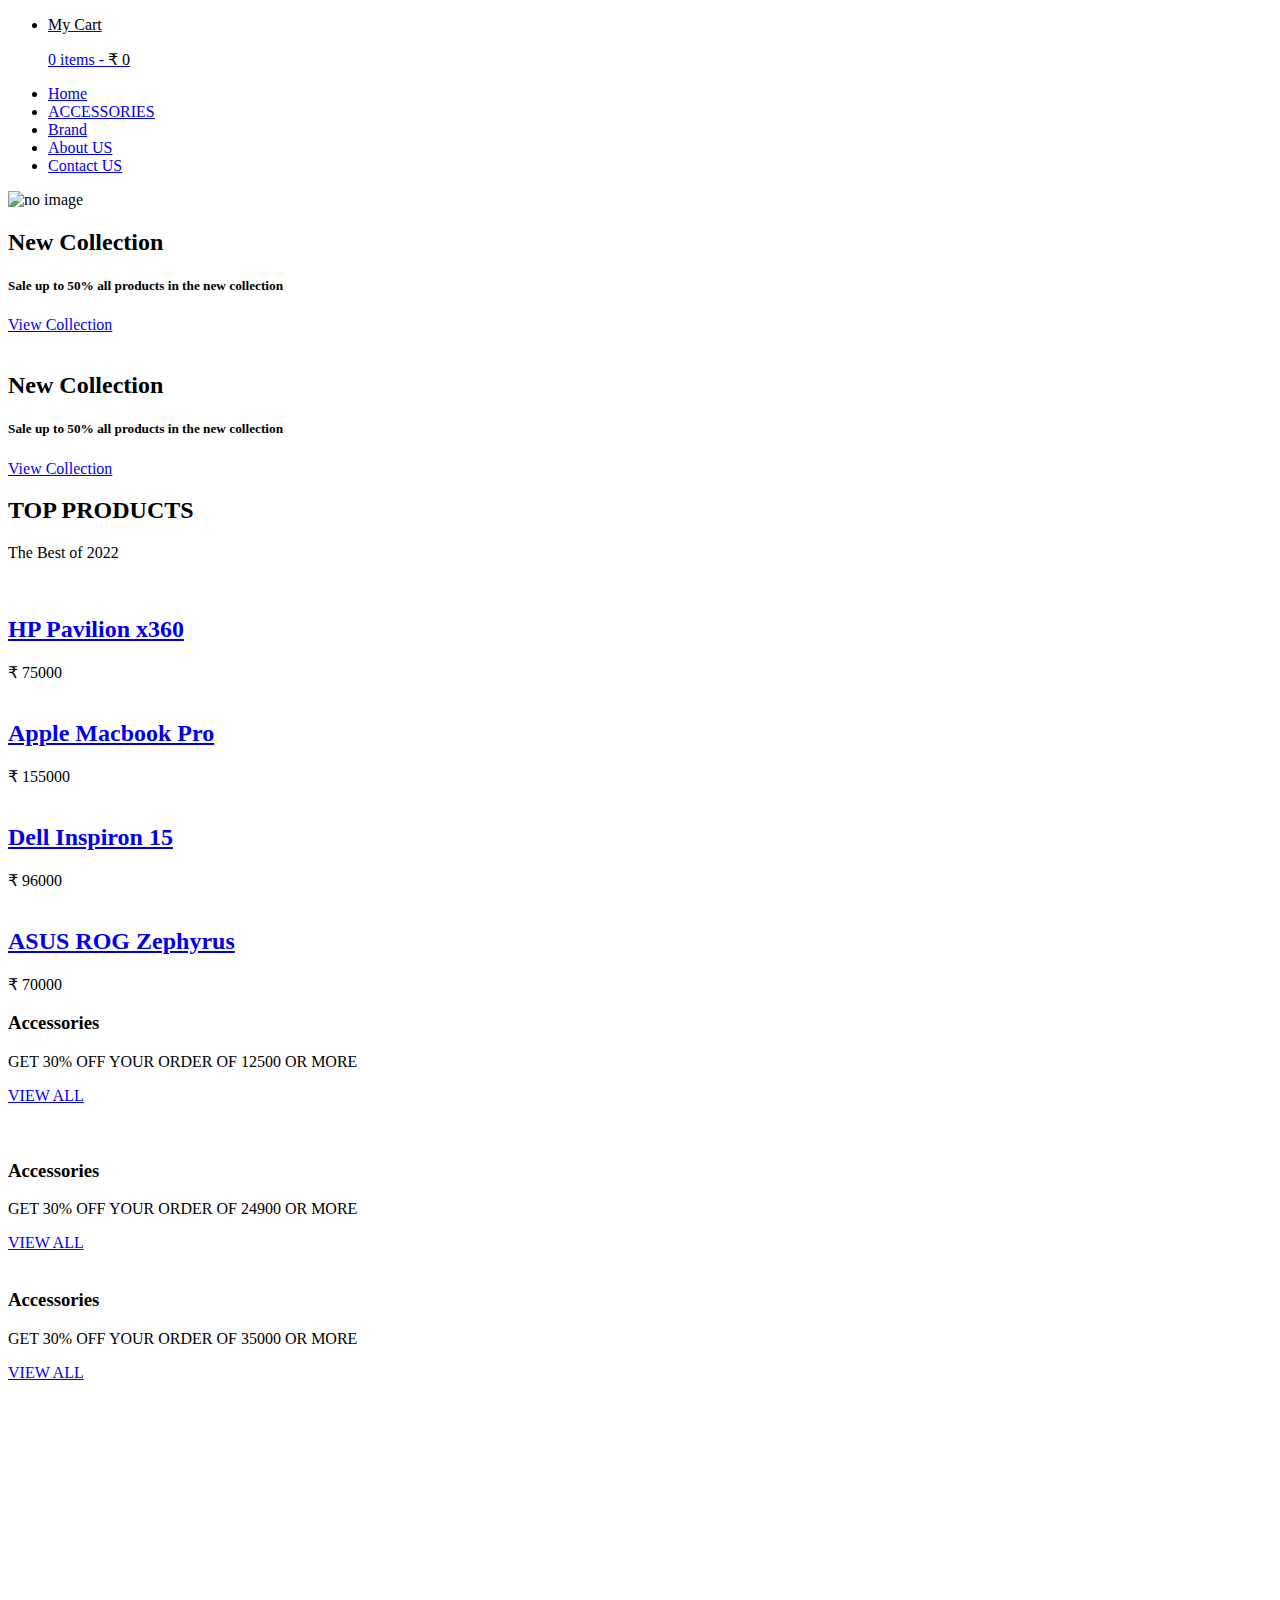
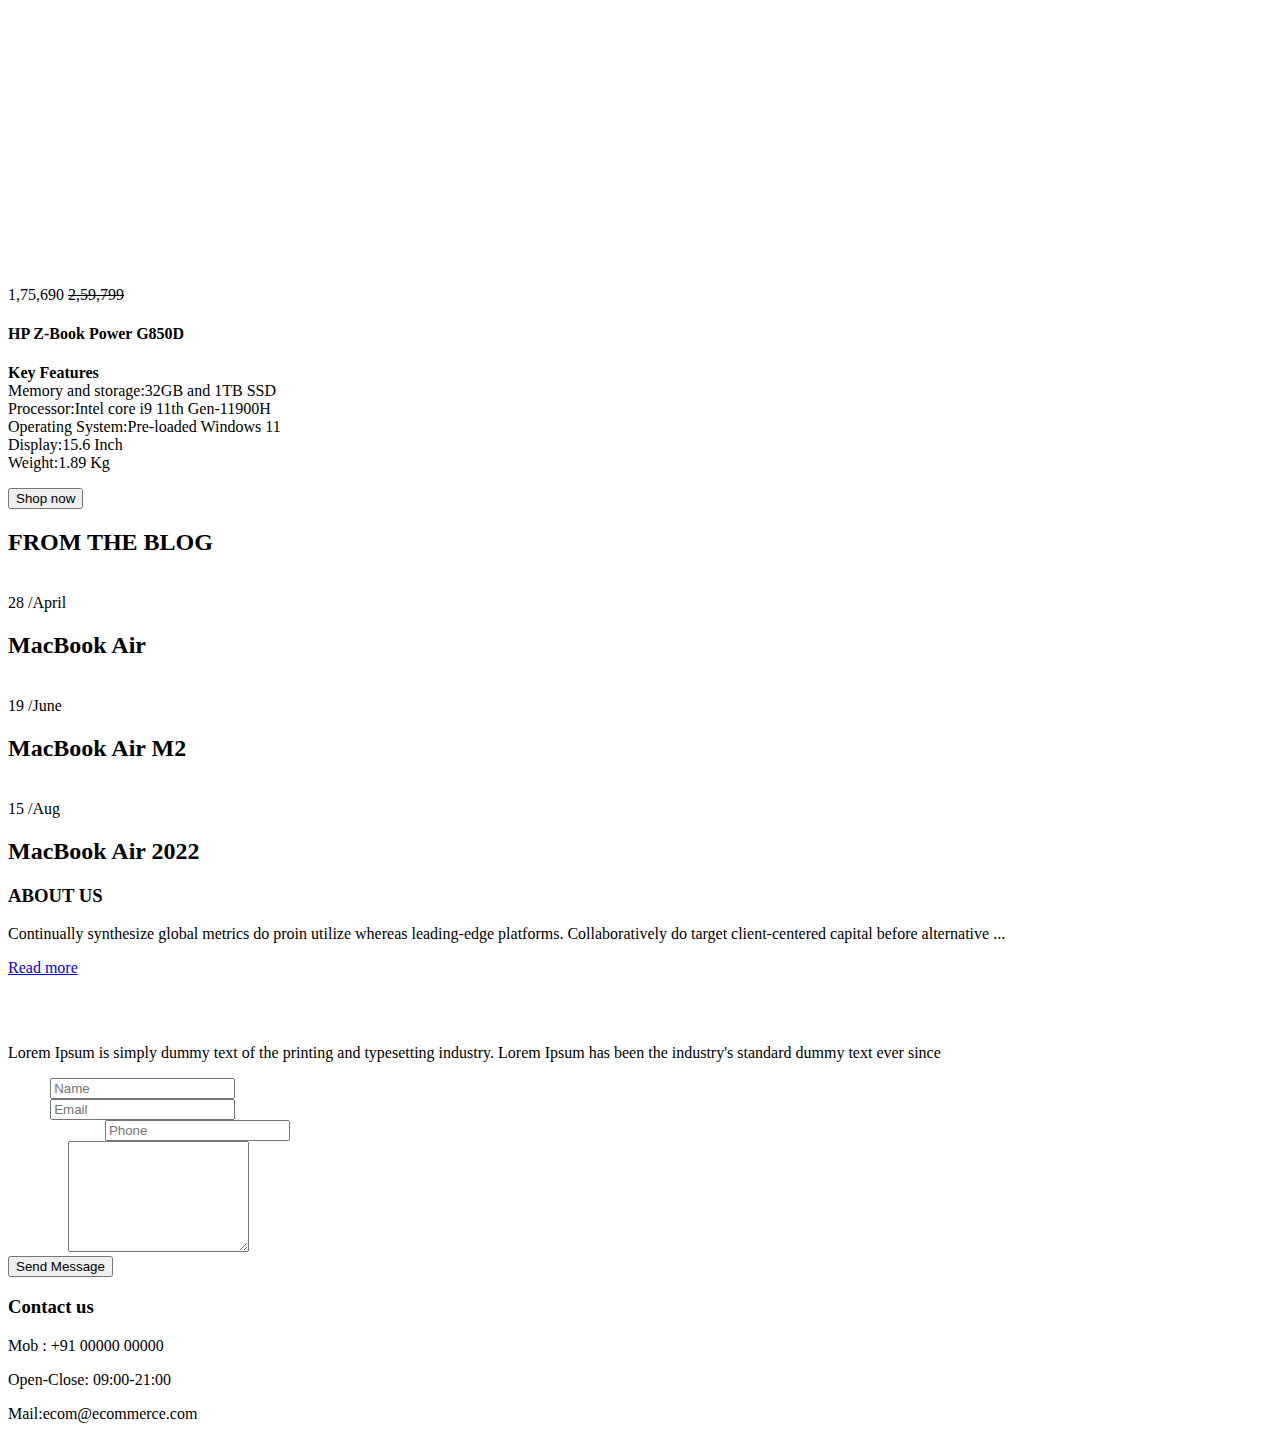
==== Home Script.html @ 581ef65f "footer midified" ====
<!DOCTYPE html>
<html class="no-js" lang="en">

<head>
    <meta charset="utf-8">
    <meta http-equiv="x-ua-compatible" content="ie=edge">
    <title>Futuristic Technologies</title>
    <meta name="description" content="">
    <meta name="viewport" content="width=device-width, initial-scale=1, maximum-scale=1, user-scalable=no">

    <link href="https://fonts.googleapis.com/css?family=Montserrat:400,700|Roboto:300,400,400i,700,700i"
        rel="stylesheet">
    <link rel="shortcut icon"
        href="https://cdn-icons.flaticon.com/png/512/2661/premium/2661461.png?token=exp=1658990009~hmac=dbb828ed72475e1e2ea74d16c1383566" />

    <link rel="stylesheet" href="css/bootstrap.css">
    <link rel="stylesheet" href="css/awe-icon.css">
    <link rel="stylesheet" href="css/font-awesome.css">
    <link rel="stylesheet" href="css/magnific-popup.css">
    <link rel="stylesheet" href="css/owl.carousel.css">
    <link rel="stylesheet" href="css/awemenu.css">
    <link rel="stylesheet" href="css/swiper.css">
    <link rel="stylesheet" href="css/easyzoom.css">
    <link rel="stylesheet" href="css/nanoscroller.css">
    <link rel="stylesheet" href="css/jquery.mb.YTPlayer.min.css">
    <link rel="stylesheet" href="css/jquery.flipster.min.css">
    <link rel="stylesheet" href="css/awe-background.css">
    <link rel="stylesheet" href="css/main.css">
    <link rel="stylesheet" href="css/docs.css">

    <script src="js/vendor/modernizr-2.8.3.min.js"></script>
    <script src="js/vendor/jquery-1.11.3.min.js"></script>
</head>

<body>
    <div id="wrapper" class="main-wrapper ">
        <header id="header" class="header-v3 awe-menubar-header">
            <nav class="awemenu-nav headroom" data-responsive-width="1200">
                <div class="awemenu-container">
                    <div class="navbar-header">
                        <ul class="navbar-icons">
                            <li class="menubar-cart">
                                <a class="awemenu-icon menu-shopping-cart" title="" href="#">
                                    <div class="icon icon-cart"></div>
                                    <div class="text">
                                        <p style="color: black;">My Cart</p>
                                        <p class="cart-number">0 items - <span class="price" style="color: black;"> ₹
                                                0</span></p>
                                    </div>
                                </a>
                            </li>
                        </ul>
                    </div>

                    <div class="container">
                        <ul class="awemenu awemenu-left">
                            <li class="awemenu-item">
                                <a href="#" title="">
                                    <span>Home</span>
                                </a>
                            </li>
                            <li class="awemenu-item">
                                <a href="#" title="">
                                    <span>ACCESSORIES</span>
                                </a>
                            </li>
                            <li class="awemenu-item">
                                <a href="#" title="">
                                    <span>Brand</span>
                                </a>
                            </li>
                            <li class="awemenu-item">
                                <a href="#" title="">About US</a>
                            </li>
                            <li class="awemenu-item">
                                <a href="#" title="Contact US">Contact US</a>
                            </li>
                        </ul>
                    </div>
                </div>
            </nav>
        </header>

        <div id="main">
            <section>
                <div class="main-slider-wrapper">
                    <div class="main-slider owl-carousel owl-carousel-inset">

                        <div class="main-slider-item">
                            <div class="main-slider-image">
                                <img src="https://images.unsplash.com/photo-1625766763788-95dcce9bf5ac?ixlib=rb-1.2.1&ixid=MnwxMjA3fDB8MHxwaG90by1wYWdlfHx8fGVufDB8fHx8&auto=format&fit=crop&w=870&q=80"
                                    alt="no image">
                            </div>
                            <div class="main-slider-text">
                                <div class="fp-table height-70">
                                    <div class="fp-table-cell center">
                                        <div class="container">
                                            <h2 class="color-home margin-bottom-10 size-55">New Collection </h2>
                                            <h5 class="color-white">Sale up to 50% all products in the new collection
                                            </h5>
                                            <div class="button">
                                                <a href="#" class="btn btn-lg btn-black btn-outline">View Collection</a>
                                            </div>
                                        </div>
                                    </div>
                                </div>
                            </div>
                        </div>
                        <div class="main-slider-item">
                            <div class="main-slider-image">
                                <img src="https://images.unsplash.com/photo-1635821411774-391a2446b6ad?ixlib=rb-1.2.1&ixid=MnwxMjA3fDB8MHxwaG90by1wYWdlfHx8fGVufDB8fHx8&auto=format&fit=crop&w=870&q=80"
                                    alt="">
                            </div>
                            <div class="main-slider-text">
                                <div class="fp-table height-70 ">
                                    <div class="fp-table-cell center">
                                        <div class="container">
                                            <h2 class="color-home margin-bottom-10 size-55">New Collection</h2>
                                            <h5 class="color-white">Sale up to 50% all products in the new collection
                                            </h5>
                                            <div class="button">
                                                <a href="#" class="btn btn-lg btn-black btn-outline">View Collection</a>
                                            </div>
                                        </div>
                                    </div>
                                </div>
                            </div>
                        </div>
                    </div>
                </div>
            </section>

            <script>
                $(function () { aweMainSlider(); });
            </script>

            <section>
                <div class="container">
                    <div class="padding-vertical-50">
                        <div class="arrivals">
                            <div class="section-header center">
                                <h2>TOP PRODUCTS</h2>
                                <p class="uppercase size-16">The Best of 2022</p>
                            </div>

                            <div class="products home-products owl-carousel" data-items="4">
                                <div class="product product-grid">
                                    <div class="product-media">
                                        <div class="product-thumbnail">
                                            <a href="product-fullwidth.html" title="">
                                                <img src="https://images.unsplash.com/photo-1578950435899-d1c1bf932ab2?ixlib=rb-1.2.1&ixid=MnwxMjA3fDB8MHxwaG90by1wYWdlfHx8fGVufDB8fHx8&auto=format&fit=crop&w=435&q=80"
                                                    alt="" class="current">
                                            </a>
                                        </div>

                                        <div class="product-hover">
                                            <div class="product-actions">
                                                <a href="#" class="awe-button product-add-cart" data-toggle="tooltip"
                                                    title="Add to cart">
                                                    <i class="icon icon-shopping-bag"></i>
                                                </a>
                                                <a href="#" class="awe-button product-quick-wishlist"
                                                    data-toggle="tooltip" title="Add to wishlist">
                                                    <i class="icon icon-star"></i>
                                                </a>
                                                <a href="#" class="awe-button product-quick-view" data-toggle="tooltip"
                                                    title="Quickview">
                                                    <i class="icon icon-eye"></i>
                                                </a>
                                            </div>
                                        </div>
                                    </div>
                                    <div class="product-body">
                                        <h2 class="product-name">
                                            <a href="#" title="Gin Lane Greenport Cotton Shirt">HP Pavilion x360</a>
                                        </h2>
                                        <div class="rating small">
                                            <span class="star"></span>
                                            <span class="star"></span>
                                            <span class="star"></span>
                                            <span class="star"></span>
                                            <span class="star disable"></span>
                                        </div>

                                        <div class="product-price">
                                            <span class="amount">₹ 75000</span>
                                        </div>
                                    </div>
                                </div>

                                <div class="product product-grid">
                                    <div class="product-media">
                                        <div class="product-thumbnail">
                                            <a href="product-fullwidth.html" title="">
                                                <img src="https://images.unsplash.com/photo-1598187079701-01513e580415?ixlib=rb-1.2.1&ixid=MnwxMjA3fDB8MHxwaG90by1wYWdlfHx8fGVufDB8fHx8&auto=format&fit=crop&w=387&q=80"
                                                    alt="" class="current">
                                            </a>
                                        </div>
                                        <div class="product-hover">
                                            <div class="product-actions">
                                                <a href="#" class="awe-button product-add-cart" data-toggle="tooltip"
                                                    title="Add to cart">
                                                    <i class="icon icon-shopping-bag"></i>
                                                </a>

                                                <a href="#" class="awe-button product-quick-wishlist"
                                                    data-toggle="tooltip" title="Add to wishlist">
                                                    <i class="icon icon-star"></i>
                                                </a>

                                                <a href="#" class="awe-button product-quick-view" data-toggle="tooltip"
                                                    title="Quickview">
                                                    <i class="icon icon-eye"></i>
                                                </a>
                                            </div>
                                        </div>
                                    </div>

                                    <div class="product-body">
                                        <h2 class="product-name">
                                            <a href="#" title="Goodale Rutledge Navy/White">Apple Macbook Pro</a>
                                        </h2>

                                        <div class="rating small">
                                            <span class="star"></span>
                                            <span class="star"></span>
                                            <span class="star"></span>
                                            <span class="star"></span>
                                            <span class="star disable"></span>
                                        </div>

                                        <div class="product-price">

                                            <span class="amount">₹ 155000</span>

                                        </div>
                                    </div>
                                </div>

                                <div class="product product-grid">
                                    <div class="product-media">
                                        <div class="product-thumbnail">
                                            <a href="#" title="">
                                                <img src="https://images.unsplash.com/photo-1617642404759-30bc2914193d?ixlib=rb-1.2.1&ixid=MnwxMjA3fDB8MHxwaG90by1wYWdlfHx8fGVufDB8fHx8&auto=format&fit=crop&w=385&q=80"
                                                    alt="" class="current">
                                            </a>
                                        </div>

                                        <div class="product-hover">
                                            <div class="product-actions">
                                                <a href="#" class="awe-button product-add-cart" data-toggle="tooltip"
                                                    title="Add to cart">
                                                    <i class="icon icon-shopping-bag"></i>
                                                </a>

                                                <a href="#" class="awe-button product-quick-wishlist"
                                                    data-toggle="tooltip" title="Add to wishlist">
                                                    <i class="icon icon-star"></i>
                                                </a>

                                                <a href="#" class="awe-button product-quick-view" data-toggle="tooltip"
                                                    title="Quickview">
                                                    <i class="icon icon-eye"></i>
                                                </a>
                                            </div>
                                        </div>
                                    </div>

                                    <div class="product-body">
                                        <h2 class="product-name">
                                            <a href="#" title="Gin Lane Greenport Cotton Shirt">Dell Inspiron 15</a>
                                        </h2>

                                        <div class="rating small">
                                            <span class="star"></span>
                                            <span class="star"></span>
                                            <span class="star"></span>
                                            <span class="star"></span>
                                            <span class="star disable"></span>
                                        </div>

                                        <div class="product-price">

                                            <span class="amount">₹ 96000</span>

                                        </div><!-- /.product-price -->
                                    </div><!-- /.product-body -->
                                </div><!-- /.product -->



                                <div class="product product-grid">
                                    <div class="product-media">
                                        <div class="product-thumbnail">
                                            <a href="product-fullwidth.html" title="">
                                                <img src="https://images.unsplash.com/photo-1541807084-5c52b6b3adef?ixlib=rb-1.2.1&ixid=MnwxMjA3fDB8MHxwaG90by1wYWdlfHx8fGVufDB8fHx8&auto=format&fit=crop&w=387&q=80"
                                                    alt="" class="current">
                                            </a>
                                        </div>
                                        <div class="product-hover">
                                            <div class="product-actions">
                                                <a href="#" class="awe-button product-add-cart" data-toggle="tooltip"
                                                    title="Add to cart">
                                                    <i class="icon icon-shopping-bag"></i>
                                                </a>

                                                <a href="#" class="awe-button product-quick-wishlist"
                                                    data-toggle="tooltip" title="Add to wishlist">
                                                    <i class="icon icon-star"></i>
                                                </a>

                                                <a href="#" class="awe-button product-quick-view" data-toggle="tooltip"
                                                    title="Quickview">
                                                    <i class="icon icon-eye"></i>
                                                </a>
                                            </div>
                                        </div>
                                    </div>
                                    <div class="product-body">
                                        <h2 class="product-name">
                                            <a href="#" title="Gin Lane Greenport Cotton Shirt">ASUS ROG Zephyrus</a>
                                        </h2>

                                        <div class="rating small">
                                            <span class="star"></span>
                                            <span class="star"></span>
                                            <span class="star"></span>
                                            <span class="star"></span>
                                            <span class="star disable"></span>
                                        </div>

                                        <div class="product-price">

                                            <span class="amount">₹ 70000</span>
                                        </div>
                                    </div>
                                </div>
                            </div>
                        </div>
                    </div>
                </div>
            </section>
        </div>
    </div>

    <section>
        <div class="container">
            <div class="space-50">
                <div class="cate-section-gutter-wrapper">
                    <div class="row">
                        <div class="col-md-4 col-sm-4">
                            <div class="cate-section-gutter cate-overlay">
                                <div class="category-text">
                                    <h3>Accessories</h3>
                                    <p>GET 30% OFF YOUR ORDER OF 12500 OR MORE</p>
                                    <div class="time time-v2" data-countdown="countdown"
                                        data-date="10-20-2016-10-20-30"></div>
                                    <a href="#" title="" class="btn btn-dark btn-outline">VIEW ALL</a>
                                </div>

                                <div class="awe-media block">
                                    <div class="awe-media-image">
                                        <a href="#" title="">
                                            <img src="https://images.unsplash.com/photo-1613483187636-c2024013d54a?ixlib=rb-1.2.1&ixid=MnwxMjA3fDB8MHxwaG90by1wYWdlfHx8fGVufDB8fHx8&auto=format&fit=crop&w=1887&q=80"
                                                alt="">
                                        </a>
                                    </div>
                                </div>
                            </div>
                        </div>

                        <div class="col-md-4 col-sm-4">

                            <div class="cate-section-gutter cate-overlay">
                                <div class="awe-media block">
                                    <div class="awe-media-image">
                                        <a href="#" title="">
                                            <img src="https://images.unsplash.com/photo-1616401014465-0e9f6e4695e0?ixlib=rb-1.2.1&ixid=MnwxMjA3fDB8MHxwaG90by1wYWdlfHx8fGVufDB8fHx8&auto=format&fit=crop&w=387&q=80"
                                                alt="">
                                        </a>
                                    </div>
                                </div>
                                <div class="category-text">
                                    <h3>Accessories</h3>
                                    <p>GET 30% OFF YOUR ORDER OF 24900 OR MORE</p>
                                    <div class="time time-v2" data-countdown="countdown"
                                        data-date="10-20-2016-10-20-30"></div>
                                    <a href="#" title="" class="btn btn-dark btn-outline">VIEW ALL</a>
                                </div>
                            </div>
                        </div>

                        <div class="col-md-4 col-sm-4">
                            <div class="cate-section-gutter cate-overlay">
                                <div class="awe-media block">
                                    <div class="awe-media-image">
                                        <a href="#" title="">
                                            <img src="https://images.unsplash.com/photo-1586126530777-eefae13ebe34?ixlib=rb-1.2.1&ixid=MnwxMjA3fDB8MHxwaG90by1wYWdlfHx8fGVufDB8fHx8&auto=format&fit=crop&w=387&q=80"
                                                alt="">
                                        </a>
                                    </div>
                                </div>
                                <div class="category-text">
                                    <h3>Accessories</h3>
                                    <p>GET 30% OFF YOUR ORDER OF 35000 OR MORE</p>
                                    <div class="time time-v2" data-countdown="countdown"
                                        data-date="10-20-2016-10-20-30"></div>
                                    <a href="#" title="" class="btn btn-dark btn-outline">VIEW ALL</a>
                                </div>
                            </div>
                        </div>
                    </div>
                </div>
            </div>
        </div>
    </section>

    <section class="background background-color-gray">
        <div class="container">
            <div class="padding-vertical-70">

                <div class="row">
                    <div class="col-md-6 col-sm-5">
                        <div class="text-center">
                            <video autoplay playsinline style="pointer-events: none;"
                                src="img/HP Pavilion Gaming 15 Laptop _ HP Pavilion Gaming _ HP Asia.mp4" height="500"
                                width="460"></video>
                        </div>
                    </div>

                    <div class="col-md-5 col-md-offset-1 col-sm-7">
                        <div class="saleoff-actions">
                            <div class="time" data-countdown="countdown" data-date="10-20-2016-10-20-30"></div>
                            <span class="saleoff-price">
                                <span class="amount">1,75,690</span>
                                <del class="amount">2,59,799</del>
                            </span>

                            <h4>HP Z-Book Power G850D</h4>
                            <p>
                                <strong>Key Features</strong><br>
                                <span>Memory and storage:32GB and 1TB SSD</span><br>
                                <span>Processor:Intel core i9 11th Gen-11900H</span><br>
                                <span>Operating System:Pre-loaded Windows 11</span><br>
                                <span>Display:15.6 Inch</span><br>
                                <span>Weight:1.89 Kg</span>
                            </p>

                            <button class="btn btn-lg btn-primary">Shop now</button>
                        </div>
                    </div>
                </div>
            </div>
        </div>
    </section>

    <section>
        <div class="container">
            <div class="padding-top-50">
                <div class="section-header">
                    <h2>FROM THE BLOG</h2>
                </div>
                <div class="row">
                    <div class="home-section-posts1 ">
                        <div class="items">
                            <div class="col-md-6 col-sm-6">
                                <div class="section-header space-10">
                                    <div class="section-customers background-gray">
                                        <div class="news-post-thumbnail margin-bottom-30">
                                            <img style="height: 800px;"
                                                src="https://img.freepik.com/free-psd/cyber-monday-sale-mock-up-with-futuristic-assortment_23-2148659808.jpg?w=360&t=st=1658988960~exp=1658989560~hmac=d2272fc46ed11fc745716e1a99fba2690fb3604e72f7416798a7407be71866ee"
                                                alt="">
                                            <div class="post-header">
                                                <span class="date"><span>28</span> /April</span>
                                                <h2 class="post-title">MacBook Air</h2>
                                            </div>
                                            <a href="#" class="overlay"></a>
                                        </div>
                                    </div>
                                </div>
                            </div>
                            <div class="col-md-6 col-sm-6">
                                <div class="section-header">
                                    <div class="news-post-thumbnail margin-bottom-30">
                                        <img src="https://img.freepik.com/free-psd/laptop-psd-mockup-with-gradient-led-light_53876-138283.jpg?w=826&t=st=1658988562~exp=1658989162~hmac=427f2df0b1ebd490cba7107f29d679a323690c2df57c2b36bfa219279ea6652f"
                                            alt="">
                                        <div class="post-header">
                                            <span class="date"><span>19</span> /June</span>
                                            <h2 class="post-title">MacBook Air M2</h2>
                                        </div>
                                        <a href="#" class="overlay"></a>
                                    </div>

                                    <div class="news-post-thumbnail">
                                        <img src="https://img.freepik.com/free-psd/laptop-screen-psd-mockup-gray-background_53876-116370.jpg?w=900&t=st=1658988629~exp=1658989229~hmac=759c4610069fa47715b0afd48719c1b5bf1ca49f8b68ea4836da7b6c9c6c274c"
                                            alt="">
                                        <div class="post-header">
                                            <span class="date"><span>15</span> /Aug</span>
                                            <h2 class="post-title">MacBook Air 2022</h2>
                                        </div>
                                        <a href="#" class="overlay"></a>
                                    </div>
                                </div>
                            </div>
                        </div>

                    </div>
                </div>
            </div>
        </div>
    </section>

    <footer class="footer footer-v3">
        <div class="footer-wrapper">
            <div class="footer-widgets">
                <div class="container container-full">
                    <div class="row">
                        <div class="col-md-3">
                            <div class="row">
                                <div class="col-md-12 col-sm-12 center">

                                    <div class="widget">
                                        <h3 class="widget-title size-30">ABOUT US</h3>

                                        <div class="widget-content">
                                            <p>Continually synthesize global metrics do proin utilize whereas
                                                leading-edge platforms. Collaboratively do target client-centered
                                                capital before alternative ...</p>
                                            <a href="#" title="Read more">Read more</a>
                                        </div>
                                    </div>

                                </div>
                            </div>
                        </div>

                        <div class="col-md-6 col-sm-12 center">
                            <div class="widget">
                                <div class="col-md-12">
                                    <div class="contact-content">
                                        <div class="contact-form-heading">
                                            <h2 style="color: white;">Enquiry Form</h2>
                                            <p>Lorem Ipsum is simply dummy text of the printing and typesetting
                                                industry. Lorem Ipsum has been the industry's standard dummy text
                                                ever since
                                            </p>
                                        </div>
                                        <div id="ajax-message"></div>

                                        <form action="contact.php" method="POST" id="contact-form">
                                            <div class="form-group">
                                                <label style="color: white;">Name</label>
                                                <input type="text" name="name" id="contact-name" class="form-control"
                                                    placeholder="Name" required>
                                            </div>

                                            <div class="form-group">
                                                <label style="color: white;">Email</label>
                                                <input type="email" name="email" id="contact-email" class="form-control"
                                                    placeholder="Email" required>
                                            </div>

                                            <div class="form-group">
                                                <label style="color: white;">Phone number</label>
                                                <input type="url" name="website" id="contact-phone" class="form-control"
                                                    placeholder="Phone">
                                            </div>
                                            <div class="form-group">
                                                <label style="color: white;">Message</label>
                                                <textarea name="message" id="contact-message" class="form-control"
                                                    rows="7" required placeholder="Your message">
                                                    </textarea>
                                            </div>
                                            <div class="form-button">
                                                <button type="submit" class="btn btn-lg btn-dark">Send Message</button>
                                            </div>
                                        </form>
                                    </div>
                                </div>
                            </div>
                        </div>
                            <div class="col-md-3 col-sm-12 center">
                                <div class="widget">
                                    <h3 class="widget-title size-30">Contact us</h3>
                                    <div class="widget-content">
                                        <p>Mob : +91 00000 00000 </p>
                                        <p>Open-Close: 09:00-21:00</p>
                                        <p>Mail:<a><span class="color">ecom@ecommerce.com</span></a>
                                        </p>
                                    </div>
                                </div>
                            </div>
                        
                    </div>
                </div>
            </div>
        </div>
    </footer>

    <script src="js/vendor/jquery-ui.min.js"></script>

    <script src="js/plugins/bootstrap.min.js"></script>

    <script src="js/plugins/awemenu.min.js"></script>
    <script src="js/plugins/headroom.min.js"></script>

    <script src="js/plugins/hideshowpassword.min.js"></script>
    <script src="js/plugins/jquery.parallax-1.1.3.min.js"></script>
    <script src="js/plugins/jquery.magnific-popup.min.js"></script>
    <script src="js/plugins/jquery.nanoscroller.min.js"></script>

    <script src="js/plugins/swiper.min.js"></script>
    <script src="js/plugins/owl.carousel.min.js"></script>
    <script src="js/plugins/jquery.countdown.min.js"></script>
    <script src="js/plugins/easyzoom.js"></script>

    <script src="js/plugins/masonry.pkgd.min.js"></script>
    <script src="js/plugins/isotope.pkgd.min.js"></script>
    <script src="js/plugins/imagesloaded.pkgd.min.js"></script>
    <script src="js/plugins/jquery.mb.YTPlayer.min.js"></script>
    <script src="js/plugins/jquery.flipster.min.js"></script>


    <script src="js/awe/awe-carousel-branch.js"></script>
    <script src="js/awe/awe-carousel-blog.js"></script>
    <script src="js/awe/awe-carousel-products.js"></script>
    <script src="js/awe/awe-carousel-testimonial.js"></script>
    <script src="js/awe/awe-carousel-featured.js"></script>
    <script src="js/awe/awe-carousel-model.js"></script>
    <script src="js/awe/awe-carousel-branch-2.js"></script>
    <script src="js/awe/awe-carousel-flipster.js"></script>

    <script src="js/awe-uruana.js"></script>
    <script src="js/engo-plugins.js"></script>
    <script src="js/main.js"></script>

    <script src="js/plugins/list.min.js"></script>
    <script src="js/docs.js"></script>
</body>

</html>
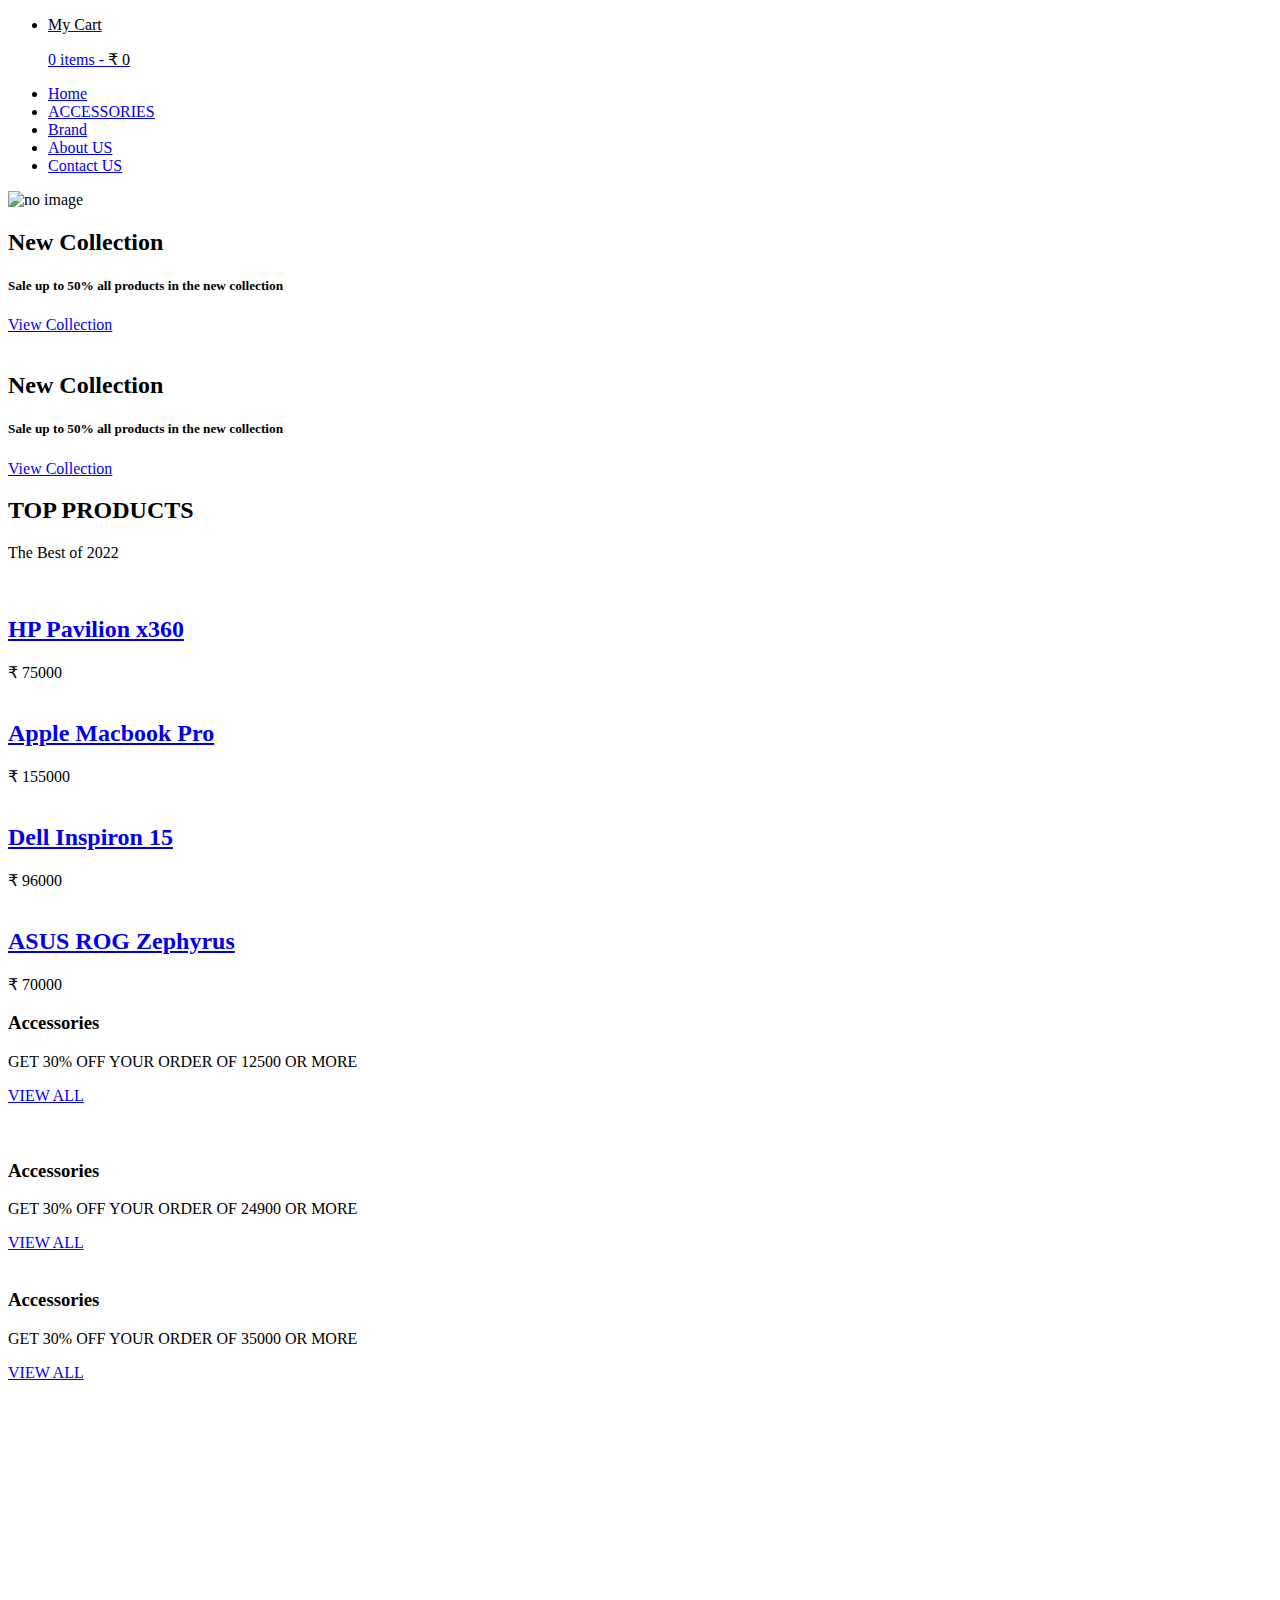
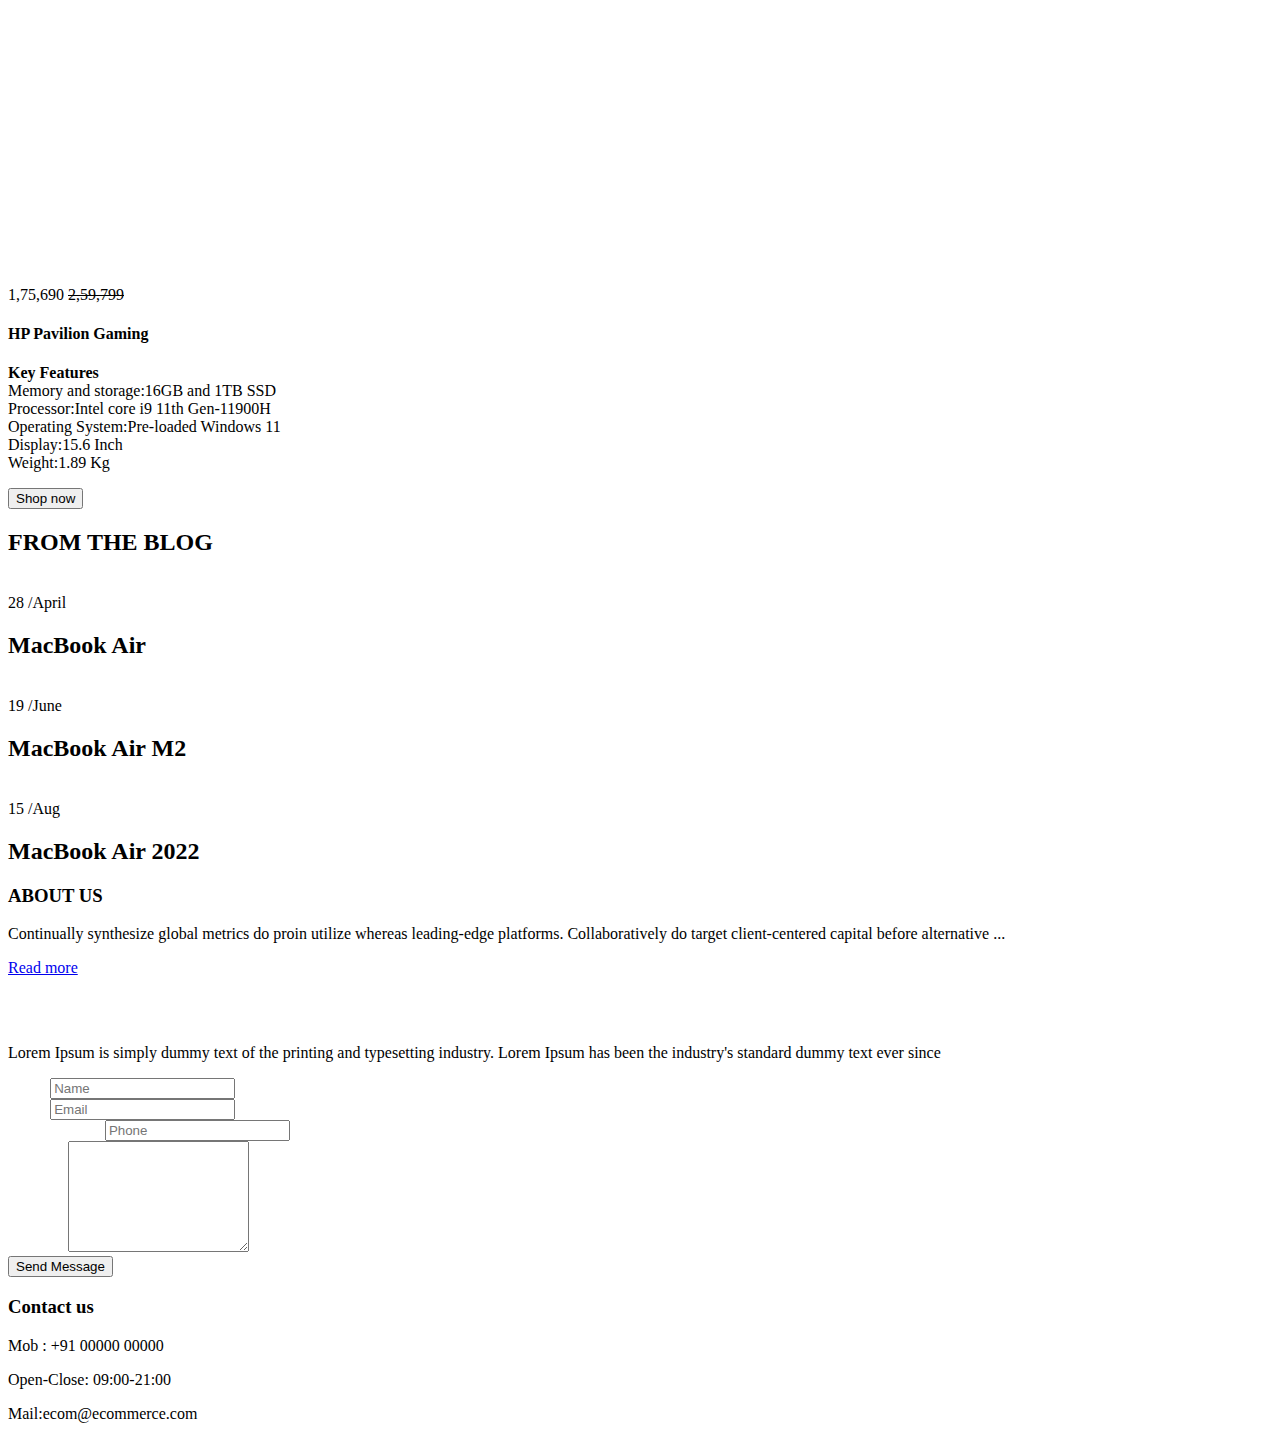
==== commit 24bde6bd: "countdown part updated" ====
--- a/Home Script.html
+++ b/Home Script.html
@@ -283,9 +283,9 @@
 
                                             <span class="amount">₹ 96000</span>
 
-                                        </div><!-- /.product-price -->
-                                    </div><!-- /.product-body -->
-                                </div><!-- /.product -->
+                                        </div>
+                                    </div>
+                                </div>
 
 
 
@@ -354,7 +354,7 @@
                                     <h3>Accessories</h3>
                                     <p>GET 30% OFF YOUR ORDER OF 12500 OR MORE</p>
                                     <div class="time time-v2" data-countdown="countdown"
-                                        data-date="10-20-2016-10-20-30"></div>
+                                        data-date="09-01-2022-10-20-30"></div>
                                     <a href="#" title="" class="btn btn-dark btn-outline">VIEW ALL</a>
                                 </div>
 
@@ -384,7 +384,7 @@
                                     <h3>Accessories</h3>
                                     <p>GET 30% OFF YOUR ORDER OF 24900 OR MORE</p>
                                     <div class="time time-v2" data-countdown="countdown"
-                                        data-date="10-20-2016-10-20-30"></div>
+                                        data-date="10-20-2022-10-20-30"></div>
                                     <a href="#" title="" class="btn btn-dark btn-outline">VIEW ALL</a>
                                 </div>
                             </div>
@@ -404,7 +404,7 @@
                                     <h3>Accessories</h3>
                                     <p>GET 30% OFF YOUR ORDER OF 35000 OR MORE</p>
                                     <div class="time time-v2" data-countdown="countdown"
-                                        data-date="10-20-2016-10-20-30"></div>
+                                        data-date="10-20-2022-10-20-30"></div>
                                     <a href="#" title="" class="btn btn-dark btn-outline">VIEW ALL</a>
                                 </div>
                             </div>
@@ -422,24 +422,38 @@
                 <div class="row">
                     <div class="col-md-6 col-sm-5">
                         <div class="text-center">
-                            <video autoplay playsinline style="pointer-events: none;"
+                            <video id="myVideo" onclick="playVid()"  
                                 src="img/HP Pavilion Gaming 15 Laptop _ HP Pavilion Gaming _ HP Asia.mp4" height="500"
                                 width="460"></video>
                         </div>
                     </div>
-
+                    <script> 
+                        var vid = document.getElementById("myVideo"); 
+                        var a=2;
+                        function playVid() {
+                            if(a % 2 == 0)
+                            {
+                                vid.play();
+                            }
+                            else
+                            {
+                                vid.pause(); 
+                            }
+                            a = a + 1;
+                        }                        
+                        </script>
                     <div class="col-md-5 col-md-offset-1 col-sm-7">
                         <div class="saleoff-actions">
-                            <div class="time" data-countdown="countdown" data-date="10-20-2016-10-20-30"></div>
+                            <div class="time" data-countdown="countdown" data-date="08-20-2022-10-20-30"></div>
                             <span class="saleoff-price">
                                 <span class="amount">1,75,690</span>
                                 <del class="amount">2,59,799</del>
                             </span>
 
-                            <h4>HP Z-Book Power G850D</h4>
+                            <h4>HP Pavilion Gaming</h4>
                             <p>
                                 <strong>Key Features</strong><br>
-                                <span>Memory and storage:32GB and 1TB SSD</span><br>
+                                <span>Memory and storage:16GB and 1TB SSD</span><br>
                                 <span>Processor:Intel core i9 11th Gen-11900H</span><br>
                                 <span>Operating System:Pre-loaded Windows 11</span><br>
                                 <span>Display:15.6 Inch</span><br>
@@ -562,7 +576,7 @@
 
                                             <div class="form-group">
                                                 <label style="color: white;">Phone number</label>
-                                                <input type="url" name="website" id="contact-phone" class="form-control"
+                                                <input type="number" name="website" id="contact-phone" class="form-control"
                                                     placeholder="Phone">
                                             </div>
                                             <div class="form-group">
